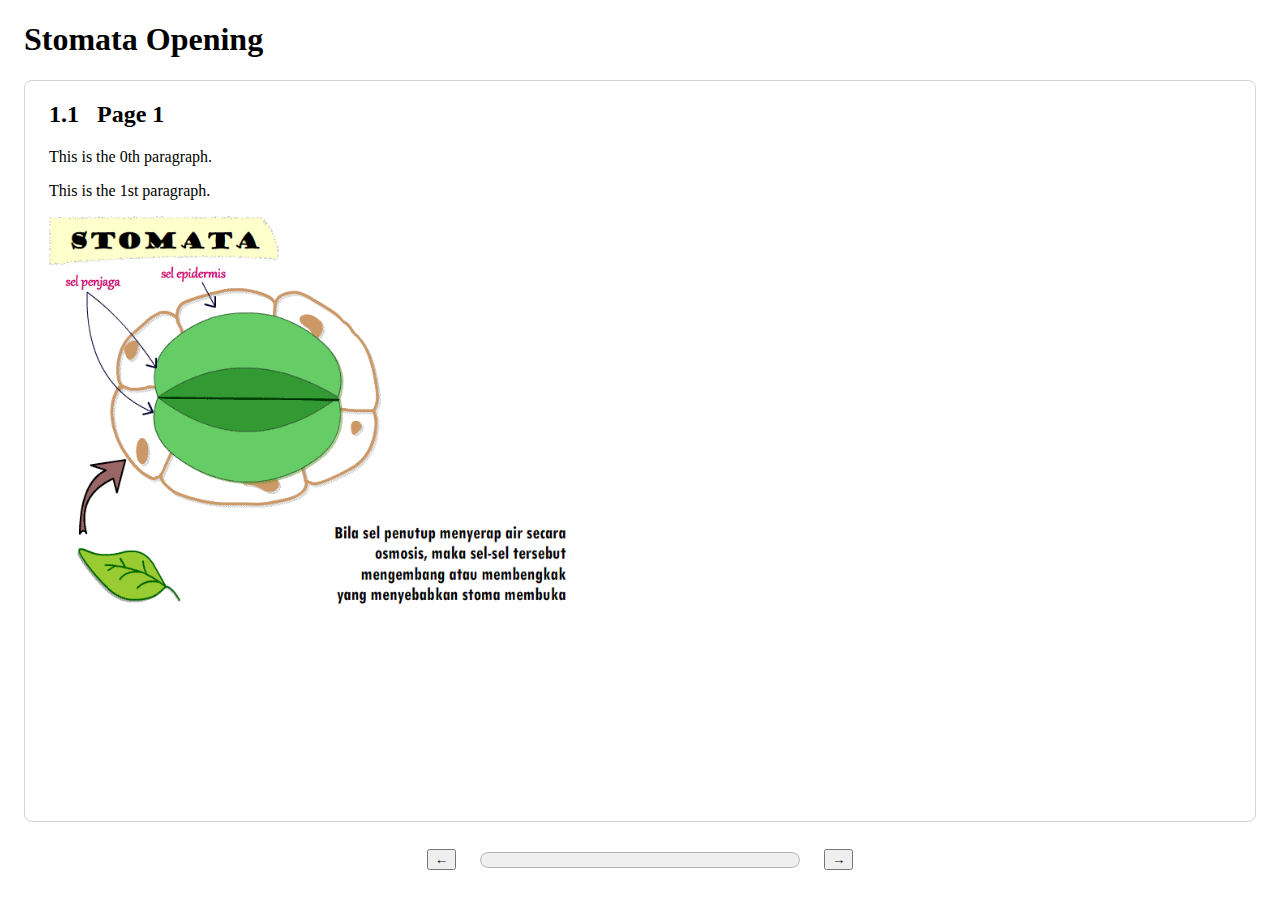
==== Library/BIO_Stomata_Opening/stomata-opening.html @ 4f53d6d9 "Setup simple lesson builder using vanilla html/js/css" ====
<!DOCTYPE html>

<html lang="en">
  <head>
    <meta charset="UTF-8">
    <meta name="viewport" content="width=device-width, initial-scale=1">

    <script src="../js/jquery.js"></script>

    <script src="../js/application.js"></script>
    <script src="../js/pages.js"></script>

    <script src="DATA/stomata-opening.js"></script>
    <script src="../js/post-loader.js"></script>

    <link rel="stylesheet" href="../css/application.css">
  </head>
  <body>
    <div id="main">
    </div>
  </body>
</html>
---- Library/css/application.css ----
html, body {
  margin: 0;
  padding: 0;
  width: 100%;
  height: 100%;
  position: absolute;
  top: 0;
}

#main {
  margin-left: 24px;
  margin-right: 24px;
}

#main img {
  max-width: 100%;
  max-height: 45vh;
}

#js-pages {
  border: solid 1px lightgrey;
  border-radius: 8px;
  height: 100%;
  position: relative;
  overflow-x: hidden;
}

.cs-page {
  position: absolute;
  width: calc(100% - 48px);
  max-height: 100%;
  overflow-y: scroll;
  margin-left: 24px;
  margin-right: 24px;
  transition: transform 0.8s;
}

#js-pagination {
  display: flex;
  align-items: center;
  justify-content: center;
  margin-top: 24px;
  margin-bottom: 24px;
}

#js-progress {
  margin-left: 24px;
  margin-right: 24px;
}

.cs-page {

}
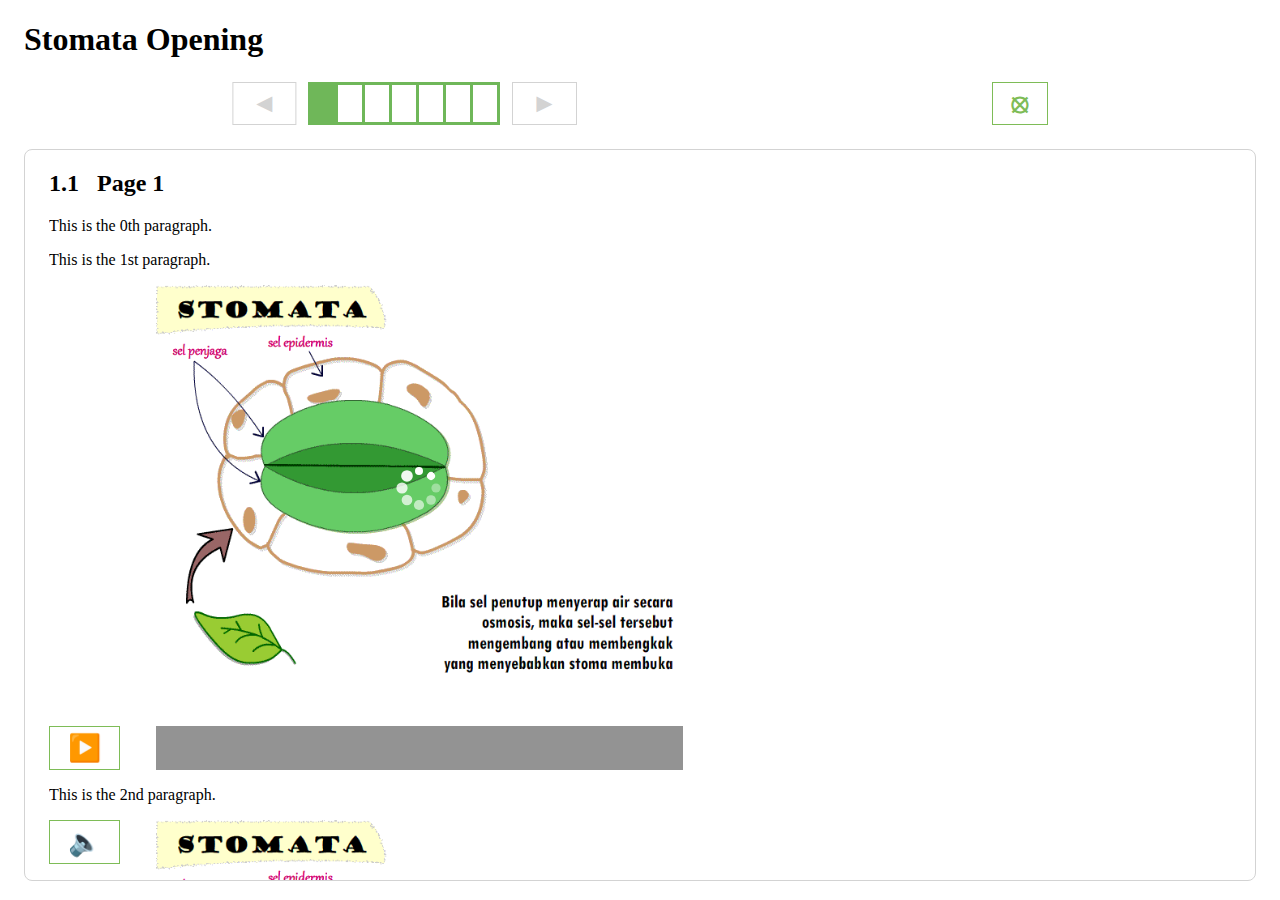
==== commit 93483359: "Add gif watching widget to pages" ====
--- a/Library/BIO_Stomata_Opening/stomata-opening.html
+++ b/Library/BIO_Stomata_Opening/stomata-opening.html
@@ -6,11 +6,22 @@
     <meta name="viewport" content="width=device-width, initial-scale=1">
 
     <script src="../js/jquery.js"></script>
+    <script src="../js/freezeframe.js"></script>
 
     <script src="../js/application.js"></script>
     <script src="../js/pages.js"></script>
 
-    <script src="DATA/stomata-opening.js"></script>
+    <script>
+      addLesson({
+        Title: "Stomata Opening",
+        Author: "",
+        Date: "",
+        Revision: "",
+        Subject: "",
+        Description: ""
+      });
+    </script>
+
     <script src="../js/post-loader.js"></script>
 
     <link rel="stylesheet" href="../css/application.css">
--- a/Library/css/application.css
+++ b/Library/css/application.css
@@ -12,7 +12,7 @@
   margin-right: 24px;
 }
 
-#main img {
+#main img, #main video {
   max-width: 100%;
   max-height: 45vh;
 }
@@ -28,26 +28,94 @@
 .cs-page {
   position: absolute;
   width: calc(100% - 48px);
-  max-height: 100%;
+  height: 100%;
   overflow-y: scroll;
   margin-left: 24px;
   margin-right: 24px;
   transition: transform 0.8s;
+  background-color: white;
 }
 
 #js-pagination {
   display: flex;
   align-items: center;
-  justify-content: center;
+  justify-content: space-around;
   margin-top: 24px;
   margin-bottom: 24px;
 }
 
-#js-progress {
-  margin-left: 24px;
-  margin-right: 24px;
+.cs-button:focus {
+  outline: none !important;
+  box-shadow: 0 0 3px #7EBC57;
 }
 
-.cs-page {
+.cs-button {
+  border: solid 1px #7EBC57;
+  background-color: white;
+  color: #7EBC57;
+  font-family: comic-sans;
+}
 
+#js-left-button {
+  -moz-transform: scale(-1, 1);
+  -webkit-transform: scale(-1, 1);
+  -o-transform: scale(-1, 1);
+  -ms-transform: scale(-1, 1);
+  transform: scale(-1, 1);
 }
+
+.cs-button h1 {
+  margin: 4px 12px;
+}
+
+#js-pagination-boxes {
+  font-size: 0;
+  border: solid 3px #6FB759;
+  display: inline-block;
+  vertical-align: top;
+  margin-left: 8px;
+  margin-right: 8px;
+}
+
+.cs-pagination-box {
+  height: 100%;
+  width: 24px;
+  display: inline-block;
+}
+
+.cs-pagination-box.cs-active {
+  background-color: #6FB759;
+}
+
+.cs-pagination-box:not(:last-child) {
+  border-right: solid 3px #6FB759;
+}
+
+.cs-disable {
+  color: lightgrey;
+  border-color: lightgrey;
+  box-shadow: none !important;
+}
+
+.cs-button:not(.cs-disable) {
+  cursor: pointer;
+}
+
+.cs-row {
+  display: flex;
+}
+
+.cs-row:not(:first-of-type) {
+  margin-top: 36px;
+}
+
+.cs-col:not(:first-of-type) {
+  margin-left: 36px;
+}
+
+.cs-gif-progress {
+  height: 100%;
+  background-color: #58B950;
+  opacity: 0.85;
+  width: 100%;
+}
